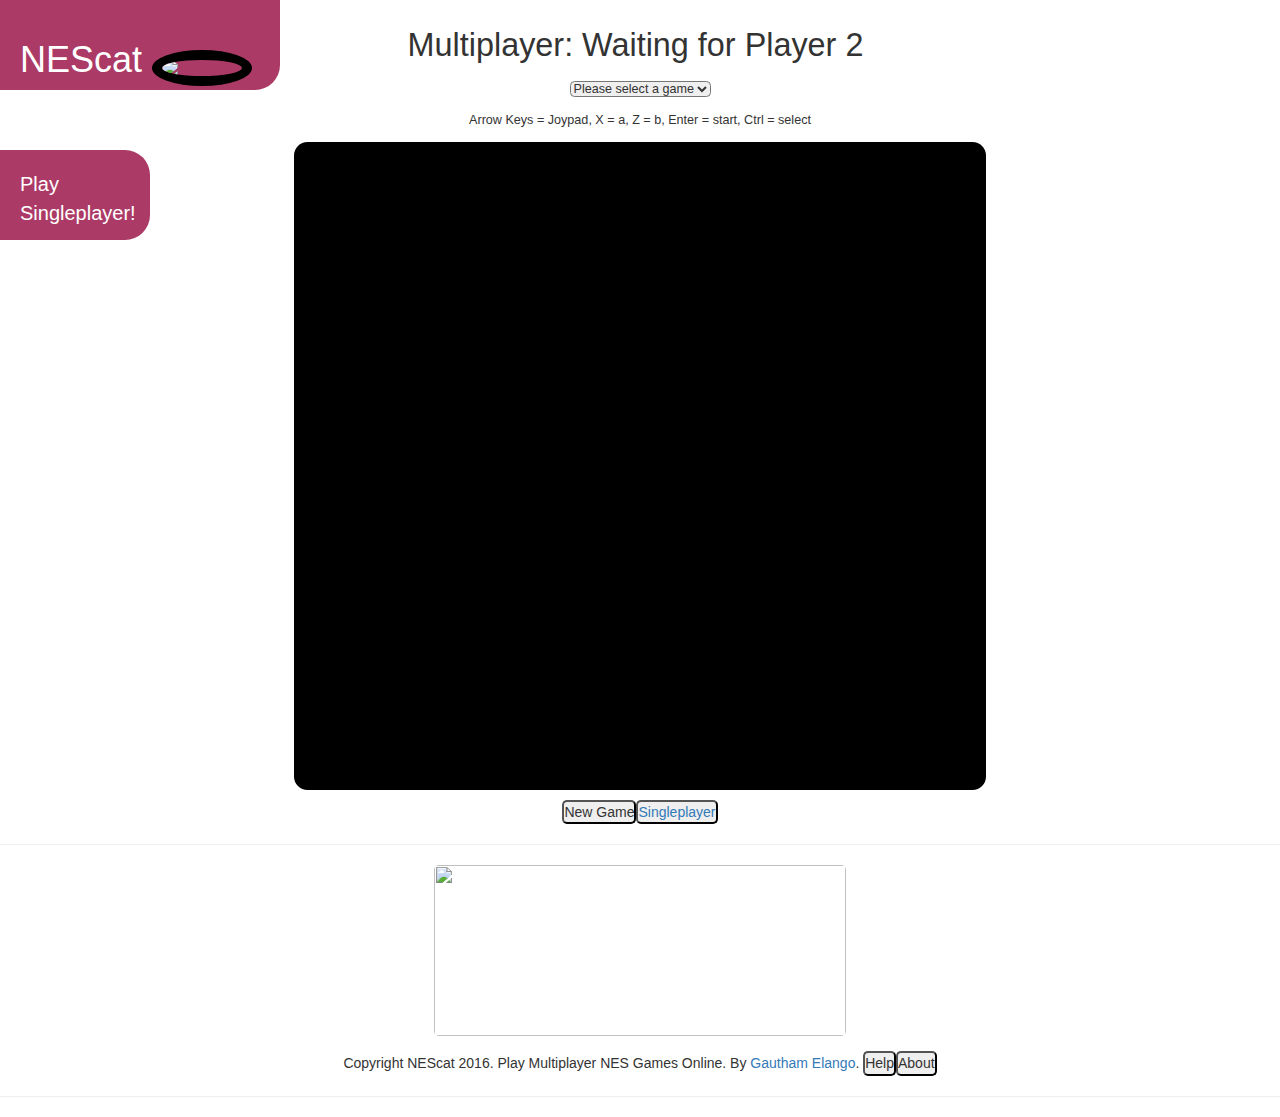
==== index.html @ b0c03c7a "done" ====
<!DOCTYPE html>
<html lang="en">
<head>
<link rel="shortcut icon" href="/jsnes/favicon.ico" type="image/x-icon">

<link rel="icon" href="/jsnes/favicon.ico" type="image/x-icon">
  <meta http-equiv="Content-Type" content="text/html; charset=utf-8">
  <title>NEScat - Online Multiplayer NES Games</title>
  <meta name="viewport" content="width=device-width, initial-scale=1">
  <link rel="stylesheet" href="http://maxcdn.bootstrapcdn.com/bootstrap/3.3.7/css/bootstrap.min.css">

<!-- jQuery library -->
<script src="https://ajax.googleapis.com/ajax/libs/jquery/1.12.4/jquery.min.js"></script>

<!-- Latest compiled JavaScript -->
<script src="http://maxcdn.bootstrapcdn.com/bootstrap/3.3.7/js/bootstrap.min.js"></script>
  <style>

  #rcorners2 {
  font-family: sans-serif;
  font-size: 20px;
  color: white;
  font-weight: 300;
    border-radius: 0px 25px 25px 0px;
    background: #AC3A66;
    padding: 20px;
    width: 150px;
    height: 90px;
position: fixed;
   top: 150px;
   left:0;
}
    canvas {
      zoom: 300%;
      -moz-transform: scale(3);
    }
    * {
      margin: 0;
      padding: 0;
            border-radius: 5px;
    }
    #content {
      margin: 0 auto;
      width: 768px;
      text-align: center;
      line-height: 1%;
      zoom: 90%;

    }
    #message {
      font-family: sans-serif;
      padding: 30px;
      font-weight: 100;
      line-height: 1%;
      margin-right:10px;
    }
    #keys {
      font-size: 14px;
      font-family: sans-serif;
      padding-bottom: 15px;
      font-weight: 100;
      line-height: 1%;
    }
    #links {
      font-size: 14px;
      font-family: sans-serif;
      padding-top: 15px;
      padding-bottom: 0px;
      font-weight: 100;
      line-height: 150%;
    }
    #games-list {
      padding-bottom: 15px;
    }


.modal {
    display: none; /* Hidden by default */
    position: fixed; /* Stay in place */
    z-index: 1; /* Sit on top */
    left: 0;
    top: 0;
    width: 100%; /* Full width */
    height: 100%; /* Full height */
    overflow: auto; /* Enable scroll if needed */
    background-color: rgb(0,0,0); /* Fallback color */
    background-color: rgba(0,0,0,0.4); /* Black w/ opacity */
    -webkit-animation-name: fadeIn; /* Fade in the background */
    -webkit-animation-duration: 0.4s;
    animation-name: fadeIn;
    animation-duration: 0.4s
}

/* Modal Content */
.modal-content {
    position: fixed;
    bottom: 0;
    background-color: #fefefe;
    width: 100%;
    -webkit-animation-name: slideIn;
    -webkit-animation-duration: 0.4s;
    animation-name: slideIn;
    animation-duration: 0.4s
}

/* The Close Button */
.close {
    color: white;
    float: right;
    font-size: 28px;
    font-weight: bold;
}

.close:hover,
.close:focus {
    color: #000;
    text-decoration: none;
    cursor: pointer;
}

.close1 {
    color: white;
    float: right;
    font-size: 28px;
    font-weight: bold;
}

.close1:hover,
.close1:focus {
    color: #000;
    text-decoration: none;
    cursor: pointer;
}

.modal-header {
    padding: 2px 16px;
    background-color: #AC3A66;
    color: white;
}

.modal-body {padding: 2px 16px;}

.modal-footer {
    padding: 2px 16px;
    background-color: #AC3A66;
    color: white;
}

/* Add Animation */
@-webkit-keyframes slideIn {
    from {bottom: -300px; opacity: 0}
    to {bottom: 0; opacity: 1}
}

@keyframes slideIn {
    from {bottom: -300px; opacity: 0}
    to {bottom: 0; opacity: 1}
}

@-webkit-keyframes fadeIn {
    from {opacity: 0}
    to {opacity: 1}
}

@keyframes fadeIn {
    from {opacity: 0}
    to {opacity: 1}
}



#rcorners1 {
  font-family: sans-serif;
  font-weight: 300;
    border-radius: 0px 0px 25px 0px;
    background: #AC3A66;
    padding: 20px;
    width: 280px;
    height: 90px;
position: fixed;
   top:0;
   left:0;
}

.thick-green-border {
    border-color: black;
    border-width: 10px;
    border-style: solid;
    border-radius: 50%;
    width:100px;
    display:inline-block;
    margin-left:10px;
    margin-right:5px;
  }

  #htext {
    display:inline-block;
  }

  </style>
</head>

<body>



<div  id="rcorners1"><h1  id="htext" style="color:white;">NEScat</h1><img class="thick-green-border" src="jsnes/nescat.png"><br><a id="rcorners2" href="/">Play Singleplayer!</a></div>

<div id="content">
  <center><h1 id="message">Multiplayer: Waiting for Player 2</h1><center>
  <p id="games-list">
    <select id="current-game" onchange="newGame()">
      <option value="" disabled="disabled" selected="selected">Please select a game</option>
    </select>
  </p>
  <p id="keys">Arrow Keys = Joypad, X = a, Z = b, Enter = start, Ctrl = select</p>
  <div id="emulator"></div></div>


<center  style="padding-top: 10px;"><button onclick="reloadFunction()">New Game</button><a href="/"><button>Singleplayer</button></a></center>
<div id="footer">
<hr />

<center><img src="http://i.imgur.com/aB11XXK.png" style="width:412px;height:171px;"></center>
<center><p id="links">Copyright NEScat 2016. Play Multiplayer NES Games Online. By <a href="https://about.me/gautham.gg" target="_blank">Gautham Elango</a>. <button id="myBtn">Help</button><button id="myBtn1">About</button></p></center>


<!-- The Modal -->


  <!-- Modal content -->

<hr />
</div>

<div id="myModal" class="modal">
  <div class="modal-content">
    <div class="modal-header">
      <span class="close">&times</span>
      <h2>Help</h2>
    </div>
    <div class="modal-body">
      <center><img src="http://i.imgur.com/aRLNTXk.jpg" style="width:412px;height:171px;"></center>
      <center><img src="http://i.imgur.com/UcFz0kj.jpg" style="width:412px;height:171px;"></center>
    </div>
    <div class="modal-footer">
      <h3></h3>
    </div>
  </div>
</div>

<div id="myModal1" class="modal">
  <div class="modal-content">
    <div class="modal-header">
      <span class="close1">&times</span>
      <h2>About</h2>
    </div>
    <div class="modal-body">
          <p>NEScat is an open-source web application where you can play singleplayer and multiplayer NES games.</p><br>
      <p>It is based on <a href="https://github.com/olahol">@olahol</a>'s <a href="https://github.com/olahol/melody-jsnes">olahol/melody-jsnes</a> project.</p>
      <p>I use the Go programming language and the Go HTTP Server. I also use the Go Melody framework. Multiplayer is done with WebSockets, JSNES is used to emulate the NES ROMS with JavaScript. Bootstrap is used for the frontend. I run the app on AWS EC2 Ubuntu Server 14.04.</p><br>
      <p>If you wish to contribute, use our code or look at how things are done feel free to head over to my GitHub page: <a href="https://github.com/gg2001/NEScat">gg2001/NEScat</a>.</p><br>
      <p>Many thanks to <a href="https://github.com/olahol">@olahol</a> for the original <a href="https://github.com/olahol/melody-jsnes">olahol/melody-jsnes</a> and the <a href="https://github.com/olahol/melody">olahol/melody</a> framework. Also many thanks to <a href="https://github.com/bfirsh">@bfirsh</a> for creating the JavaScript NES Emulator, <a href="https://github.com/bfirsh/jsnes">bfirsh/jsnes</a>.</p><br>
      <p>An Ionic iOS application is in the works, stay tuned for that!</p>
    </div>
    <div class="modal-footer">
      <h3></h3>
    </div>
  </div>
</div>


<script src="jsnes/lib/jquery-1.4.2.min.js" type="text/javascript" charset="utf-8"></script>
<script src="jsnes/lib/dynamicaudio-min.js" type="text/javascript" charset="utf-8"></script>
<script src="jsnes/source/nes.js" type="text/javascript" charset="utf-8"></script>
<script src="jsnes/source/utils.js" type="text/javascript" charset="utf-8"></script>
<script src="jsnes/source/cpu.js" type="text/javascript" charset="utf-8"></script>
<script src="jsnes/source/keyboard.js" type="text/javascript" charset="utf-8"></script>
<script src="jsnes/source/mappers.js" type="text/javascript" charset="utf-8"></script>
<script src="jsnes/source/papu.js" type="text/javascript" charset="utf-8"></script>
<script src="jsnes/source/ppu.js" type="text/javascript" charset="utf-8"></script>
<script src="jsnes/source/rom.js" type="text/javascript" charset="utf-8"></script>
<script src="jsnes/source/ui.js" type="text/javascript" charset="utf-8"></script>
<script type="text/javascript" charset="utf-8">

/*
setTimeout(function(){
    
document.getElementById("current-game").selectedIndex = 2;
}, 15000);
*/
/*
setTimeout(function(){
    var $options = $('#current-game').find('option'),
    random = ~~(Math.random() * $options.length);

$options.eq(random).prop('selected', true);
}, 2);
*/

$(function () {
var url = "ws://" + window.location.host + "/ws";
var ws = new WebSocket(url);
var screen = $("<canvas width='256' height='240'>");
var context = screen[0].getContext('2d');
var imageData = context.getImageData(0, 0, 256, 240);
$("#emulator").append(screen);
var nes = null;
this.player = 0;
var frame = 0;
function clearScreen() {
  context.fillStyle = "black";
  context.fillRect(0, 0, 256, 240);
  for (var i = 3; i < imageData.data.length-3; i += 4) {
    imageData.data[i] = 0xFF;
  }
}
function createNes() {
  frame = 0;
  nes = new JSNES({});
  nes.ui.writeFrame = function (buffer, prevBuffer) {
    var data = imageData.data;
    var pixel, i, j;
    for (i=0; i<256*240; i++) {
        pixel = buffer[i];
        if (pixel != prevBuffer[i]) {
            j = i*4;
            data[j] = pixel & 0xFF;
            data[j+1] = (pixel >> 8) & 0xFF;
            data[j+2] = (pixel >> 16) & 0xFF;
            prevBuffer[i] = pixel;
        }
    }
    frame += 1;
    context.putImageData(imageData, 0, 0);
    // send at 30 fps
    if (frame === 2) {
      sendScreen();
      frame = 0;
    }
  };
}
function loadGames() {
  $.getJSON('/gamelist', function(data){
    var html = '';
    var len = data.games.length;
    for (var i = 0; i< len; i++) {
      html += '<option value="' + data.games[i] + '">' + data.games[i].replace(".nes","") + '</option>';
    }
    $('#current-game').append(html);
  });
}
function loadROM(url) {
  $.ajax({
    url: escape(url),
    xhr: function() {
      var xhr = $.ajaxSettings.xhr();
      xhr.overrideMimeType('text/plain; charset=x-user-defined');
      return xhr;
    },
    complete: function(xhr, status) {
      nes.loadRom(xhr.responseText);
      nes.start();
    }
  });
}
function triggerKey(type, keyCode) {
  var e = jQuery.Event(type);
  e.which = keyCode;
  e.keyCode = keyCode;
  $(document).trigger(e);
}
function sendKey(type, keyCode) {
  ws.send(type + " " + keyCode);
}
function sendScreen(buffer) {
  var image = screen[0].toDataURL();
  ws.send("data " + image);
}
function drawData(data) {
  var img = new Image();
  img.src = data;
  context.drawImage(img, 0, 0);
}
function startPlaying(data) {
  window.player = parseInt(data, 10);
  
  if (window.player == 1) {
    newGame();
    $("#games-list").show();
    $("#message").text("Multiplayer: You are Player 1");
  }
  if (window.player == 2) {
    $("#games-list").hide();
    $("#message").text("Multiplayer: You are Player 2");
  }
}
function newGame() {
  var rom = document.getElementById("current-game").value;
 
  if(window.player == 1 && rom != "") {
    clearScreen();
    createNes();
    loadROM("/games?name=" + rom);
  }
}
window.newGame = newGame;
function stopPlaying() {
  if (nes !== null) {
    nes.stop();
    nes = null;
  }
  clearScreen();
  window.player = 0;
  $("#message").text("Multiplayer: Waiting for Player 2");
}
ws.onmessage = function (msg) {
  var parts = msg.data.split(" ");
  var cmd = parts[0];
  var data = parts[1];
  if (cmd === "join") {
    startPlaying(data);
  }
  if (cmd === "part") {
    stopPlaying();
  }
  if (cmd === "keyup" || cmd === "keydown") {
    triggerKey(cmd, parseInt(data, 10));
  }
  if (cmd === "data") {
    drawData(data);
  }
};
var keyMap = {
  88: 103,
  90: 105,
  17: 99,
  13: 97,
  38: 104,
  40: 98,
  37: 100,
  39: 102
};
$(document).bind("keydown", function(evt) {
  var code = evt.keyCode;
  if (window.player == 1) { nes.keyboard.keyDown(evt); }
  if (window.player == 2 && keyMap[code]) { evt.preventDefault(); sendKey("keydown", keyMap[code]); }
});
$(document).bind("keyup", function(evt) {
  var code = evt.keyCode;
  if (window.player == 1) { nes.keyboard.keyUp(evt); }
  if (window.player == 2 && keyMap[code]) { evt.preventDefault(); sendKey("keyup", keyMap[code]); }
});
clearScreen();
loadGames();
});




// Get the modal
var modal = document.getElementById('myModal');

// Get the button that opens the modal
var btn = document.getElementById("myBtn");

// Get the <span> element that closes the modal
var span = document.getElementsByClassName("close")[0];

// When the user clicks the button, open the modal
btn.onclick = function() {
    modal.style.display = "block";
}

// When the user clicks on <span> (x), close the modal
span.onclick = function() {
    modal.style.display = "none";
}

// When the user clicks anywhere outside of the modal, close it
window.onclick = function(event) {
    if (event.target == modal) {
        modal.style.display = "none";
    }
}

var modal1 = document.getElementById('myModal1');

// Get the button that opens the modal
var btn1 = document.getElementById("myBtn1");

// Get the <span> element that closes the modal
var span1 = document.getElementsByClassName("close1")[0];

// When the user clicks the button, open the modal
btn1.onclick = function() {
    modal1.style.display = "block";
}

// When the user clicks on <span> (x), close the modal
span1.onclick = function() {
    modal1.style.display = "none";
}

// When the user clicks anywhere outside of the modal, close it
window.onclick = function(event) {
    if (event.target == modal1) {
        modal1.style.display = "none";
    }
}

function reloadFunction() {
  window.location.reload(false); 
}

</script>
</body>
</html>
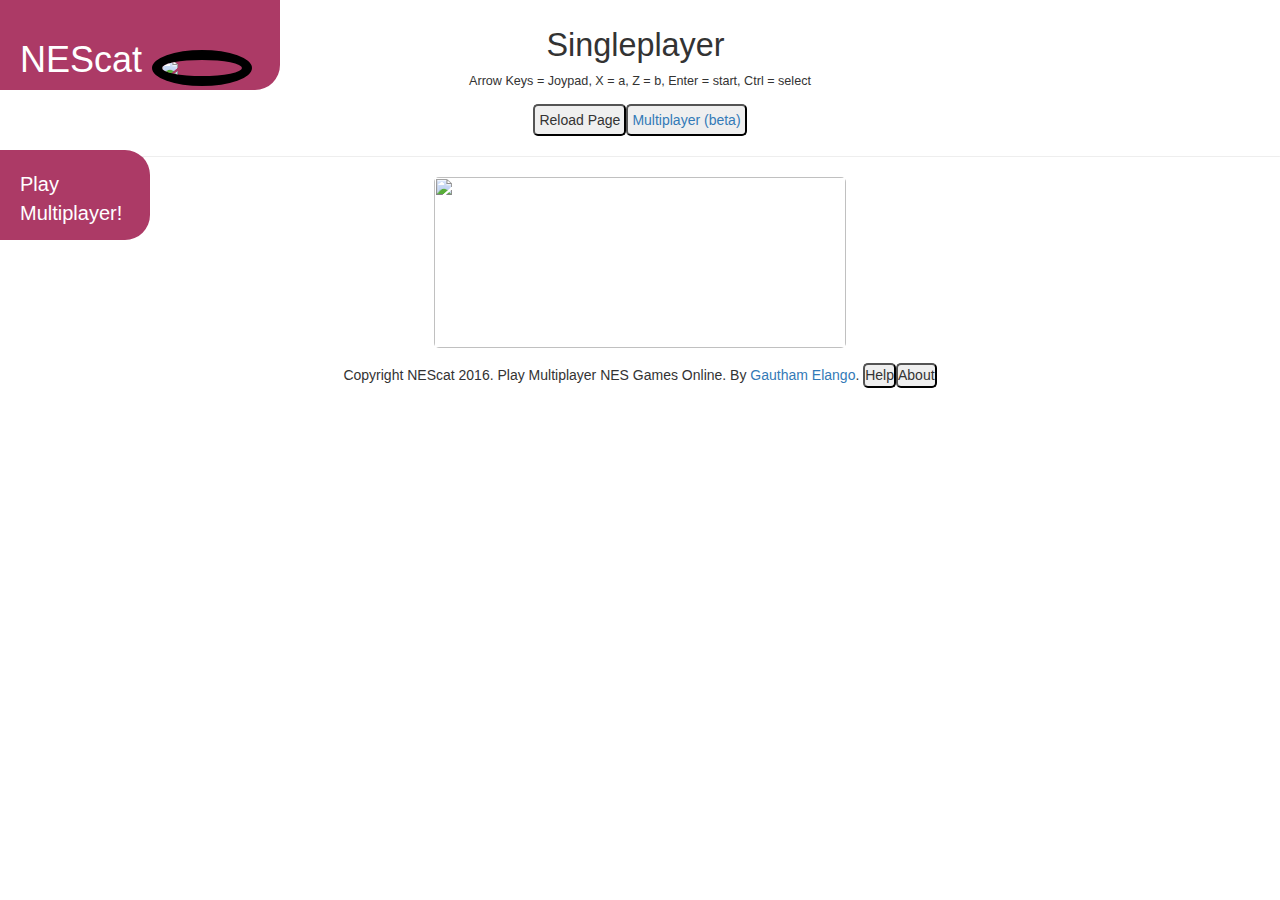
==== commit bb227676: "done" ====
--- a/index.html
+++ b/index.html
@@ -1,22 +1,36 @@
 <!DOCTYPE html>
 <html lang="en">
 <head>
-<link rel="shortcut icon" href="/jsnes/favicon.ico" type="image/x-icon">
-
-<link rel="icon" href="/jsnes/favicon.ico" type="image/x-icon">
-  <meta http-equiv="Content-Type" content="text/html; charset=utf-8">
-  <title>NEScat - Online Multiplayer NES Games</title>
-  <meta name="viewport" content="width=device-width, initial-scale=1">
-  <link rel="stylesheet" href="http://maxcdn.bootstrapcdn.com/bootstrap/3.3.7/css/bootstrap.min.css">
-
-<!-- jQuery library -->
-<script src="https://ajax.googleapis.com/ajax/libs/jquery/1.12.4/jquery.min.js"></script>
+<script>
+  (function(i,s,o,g,r,a,m){i['GoogleAnalyticsObject']=r;i[r]=i[r]||function(){
+  (i[r].q=i[r].q||[]).push(arguments)},i[r].l=1*new Date();a=s.createElement(o),
+  m=s.getElementsByTagName(o)[0];a.async=1;a.src=g;m.parentNode.insertBefore(a,m)
+  })(window,document,'script','https://www.google-analytics.com/analytics.js','ga');
+
+  ga('create', 'UA-82443801-1', 'auto');
+  ga('send', 'pageview');
+
+</script>
+
+    <meta http-equiv="Content-Type" content="text/html; charset=utf-8">
+    <meta name="description" content="Play multiplayer and singleplayer NES games online.">
+    <title>NEScat - Online Multiplayer and Singleplayer NES Games</title>
+    <link rel="shortcut icon" href="/jsnes/favicon.ico" type="image/x-icon">
+    <link rel="stylesheet" href="https://maxcdn.bootstrapcdn.com/bootstrap/3.3.7/css/bootstrap.min.css">
+
+    <script src="https://ajax.googleapis.com/ajax/libs/jquery/1.12.4/jquery.min.js"></script>
 
 <!-- Latest compiled JavaScript -->
-<script src="http://maxcdn.bootstrapcdn.com/bootstrap/3.3.7/js/bootstrap.min.js"></script>
-  <style>
-
-  #rcorners2 {
+<script src="https://maxcdn.bootstrapcdn.com/bootstrap/3.3.7/js/bootstrap.min.js"></script>
+
+    <style>
+    .selectgame {
+        zoom: 90%;
+    }
+    .nes-screen {
+        border-radius: 10px;
+    }
+    #rcorners2 {
   font-family: sans-serif;
   font-size: 20px;
   color: white;
@@ -30,16 +44,17 @@
    top: 150px;
    left:0;
 }
-    canvas {
-      zoom: 300%;
-      -moz-transform: scale(3);
-    }
-    * {
-      margin: 0;
-      padding: 0;
-            border-radius: 5px;
-    }
-    #content {
+
+.nesbtn {
+    padding: 4px;
+}
+/*
+.nes-status {
+    padding: 10px;
+}
+
+*/
+     #content {
       margin: 0 auto;
       width: 768px;
       text-align: center;
@@ -54,6 +69,18 @@
       line-height: 1%;
       margin-right:10px;
     }
+
+    * {
+      margin: 0;
+      padding: 0;
+            border-radius: 5px;
+    }
+    #emulator {
+      text-align: center;
+      line-height: 150%;
+     /* border-radius: 5px;*/
+     
+    }
     #keys {
       font-size: 14px;
       font-family: sans-serif;
@@ -61,7 +88,42 @@
       font-weight: 100;
       line-height: 1%;
     }
-    #links {
+
+    a {
+        font-family: sans-serif;
+    }
+    button {
+        font-family: sans-serif;
+    }
+
+    #rcorners1 {
+  font-family: sans-serif;
+  font-weight: 300;
+    border-radius: 0px 0px 25px 0px;
+    background: #AC3A66;
+    padding: 20px;
+    width: 280px;
+    height: 90px;
+position: fixed;
+   top:0;
+   left:0;
+}
+
+.thick-green-border {
+    border-color: black;
+    border-width: 10px;
+    border-style: solid;
+    border-radius: 50%;
+    width:100px;
+    display:inline-block;
+    margin-left:10px;
+    margin-right:5px;
+  }
+
+  #htext {
+    display:inline-block;
+  }
+  #links {
       font-size: 14px;
       font-family: sans-serif;
       padding-top: 15px;
@@ -69,12 +131,12 @@
       font-weight: 100;
       line-height: 150%;
     }
-    #games-list {
-      padding-bottom: 15px;
-    }
-
-
-.modal {
+
+
+
+
+
+  .modal {
     display: none; /* Hidden by default */
     position: fixed; /* Stay in place */
     z-index: 1; /* Sit on top */
@@ -166,62 +228,21 @@
     from {opacity: 0}
     to {opacity: 1}
 }
-
-
-
-#rcorners1 {
-  font-family: sans-serif;
-  font-weight: 300;
-    border-radius: 0px 0px 25px 0px;
-    background: #AC3A66;
-    padding: 20px;
-    width: 280px;
-    height: 90px;
-position: fixed;
-   top:0;
-   left:0;
-}
-
-.thick-green-border {
-    border-color: black;
-    border-width: 10px;
-    border-style: solid;
-    border-radius: 50%;
-    width:100px;
-    display:inline-block;
-    margin-left:10px;
-    margin-right:5px;
-  }
-
-  #htext {
-    display:inline-block;
-  }
-
-  </style>
+    </style>
 </head>
 
 <body>
-
-
-
-<div  id="rcorners1"><h1  id="htext" style="color:white;">NEScat</h1><img class="thick-green-border" src="jsnes/nescat.png"><br><a id="rcorners2" href="/">Play Singleplayer!</a></div>
-
-<div id="content">
-  <center><h1 id="message">Multiplayer: Waiting for Player 2</h1><center>
-  <p id="games-list">
-    <select id="current-game" onchange="newGame()">
-      <option value="" disabled="disabled" selected="selected">Please select a game</option>
-    </select>
-  </p>
+    <div  id="rcorners1"><h1  id="htext" style="color:white;">NEScat</h1><img class="thick-green-border" src="jsnes/nescat.png"><br><a id="rcorners2" href="/multi">Play Multiplayer!</a></div>
+    <div id="content">
+  <center><h1 id="message">Singleplayer</h1></center>
   <p id="keys">Arrow Keys = Joypad, X = a, Z = b, Enter = start, Ctrl = select</p>
-  <div id="emulator"></div></div>
-
-
-<center  style="padding-top: 10px;"><button onclick="reloadFunction()">New Game</button><a href="/"><button>Singleplayer</button></a></center>
-<div id="footer">
+    </div>
+    <div id="emulator"></div>
+    <center><button onclick="reloadFunction()" class="nesbtn">Reload Page</button><a href="/multi"><button class="nesbtn">Multiplayer (beta)</button></a></center>
+    <div id="footer">
 <hr />
 
-<center><img src="http://i.imgur.com/aB11XXK.png" style="width:412px;height:171px;"></center>
+<center><img src="https://i.imgur.com/aB11XXK.png" style="width:412px;height:171px;"></center>
 <center><p id="links">Copyright NEScat 2016. Play Multiplayer NES Games Online. By <a href="https://about.me/gautham.gg" target="_blank">Gautham Elango</a>. <button id="myBtn">Help</button><button id="myBtn1">About</button></p></center>
 
 
@@ -230,18 +251,67 @@
 
   <!-- Modal content -->
 
-<hr />
+
 </div>
-
-<div id="myModal" class="modal">
+    <!--
+    <h2>Controls</h2>
+    <table id="controls">
+        <tr>
+            <th>Button</th>
+            <th>Player 1</th>
+            <th>Player 2</th>
+        </tr>
+        <tr>
+            <td>Left</td>
+            <td>Left</td>
+            <td>Num-4</td>
+        <tr>
+            <td>Right</td>
+            <td>Right</td>
+            <td>Num-6</td>
+        </tr>
+        <tr>
+            <td>Up</td>
+            <td>Up</td>
+            <td>Num-8</td>
+        </tr>
+        <tr>
+            <td>Down</td>
+            <td>Down</td>
+            <td>Num-2</td>
+        </tr>
+        <tr>
+            <td>A</td>
+            <td>X</td>
+            <td>Num-7</td>
+        </tr>
+        <tr>
+            <td>B</td>
+            <td>Z/Y</td>
+            <td>Num-9</td>
+        </tr>
+        <tr>
+            <td>Start</td>
+            <td>Enter</td>
+            <td>Num-1</td>
+        </tr>
+        <tr>
+            <td>Select</td>
+            <td>Ctrl</td>
+            <td>Num-3</td>
+        </tr>
+    </table>
+    -->
+    <div id="myModal" class="modal">
   <div class="modal-content">
     <div class="modal-header">
       <span class="close">&times</span>
       <h2>Help</h2>
     </div>
     <div class="modal-body">
-      <center><img src="http://i.imgur.com/aRLNTXk.jpg" style="width:412px;height:171px;"></center>
-      <center><img src="http://i.imgur.com/UcFz0kj.jpg" style="width:412px;height:171px;"></center>
+    <center><img src="https://i.imgur.com/aB11XXK.png" style="width:412px;height:171px;"></center>
+      <center><img src="https://i.imgur.com/aRLNTXk.jpg" style="width:412px;height:171px;"></center>
+      <center><img src="https://i.imgur.com/UcFz0kj.jpg" style="width:412px;height:171px;"></center>
     </div>
     <div class="modal-footer">
       <h3></h3>
@@ -256,7 +326,7 @@
       <h2>About</h2>
     </div>
     <div class="modal-body">
-          <p>NEScat is an open-source web application where you can play singleplayer and multiplayer NES games.</p><br>
+      <p>NEScat is an open-source web application where you can play singleplayer and multiplayer NES games.</p><br>
       <p>It is based on <a href="https://github.com/olahol">@olahol</a>'s <a href="https://github.com/olahol/melody-jsnes">olahol/melody-jsnes</a> project.</p>
       <p>I use the Go programming language and the Go HTTP Server. I also use the Go Melody framework. Multiplayer is done with WebSockets, JSNES is used to emulate the NES ROMS with JavaScript. Bootstrap is used for the frontend. I run the app on AWS EC2 Ubuntu Server 14.04.</p><br>
       <p>If you wish to contribute, use our code or look at how things are done feel free to head over to my GitHub page: <a href="https://github.com/gg2001/NEScat">gg2001/NEScat</a>.</p><br>
@@ -270,195 +340,53 @@
 </div>
 
 
-<script src="jsnes/lib/jquery-1.4.2.min.js" type="text/javascript" charset="utf-8"></script>
-<script src="jsnes/lib/dynamicaudio-min.js" type="text/javascript" charset="utf-8"></script>
-<script src="jsnes/source/nes.js" type="text/javascript" charset="utf-8"></script>
-<script src="jsnes/source/utils.js" type="text/javascript" charset="utf-8"></script>
-<script src="jsnes/source/cpu.js" type="text/javascript" charset="utf-8"></script>
-<script src="jsnes/source/keyboard.js" type="text/javascript" charset="utf-8"></script>
-<script src="jsnes/source/mappers.js" type="text/javascript" charset="utf-8"></script>
-<script src="jsnes/source/papu.js" type="text/javascript" charset="utf-8"></script>
-<script src="jsnes/source/ppu.js" type="text/javascript" charset="utf-8"></script>
-<script src="jsnes/source/rom.js" type="text/javascript" charset="utf-8"></script>
-<script src="jsnes/source/ui.js" type="text/javascript" charset="utf-8"></script>
-<script type="text/javascript" charset="utf-8">
-
-/*
-setTimeout(function(){
-    
-document.getElementById("current-game").selectedIndex = 2;
-}, 15000);
-*/
-/*
-setTimeout(function(){
-    var $options = $('#current-game').find('option'),
-    random = ~~(Math.random() * $options.length);
-
-$options.eq(random).prop('selected', true);
-}, 2);
-*/
-
-$(function () {
-var url = "ws://" + window.location.host + "/ws";
-var ws = new WebSocket(url);
-var screen = $("<canvas width='256' height='240'>");
-var context = screen[0].getContext('2d');
-var imageData = context.getImageData(0, 0, 256, 240);
-$("#emulator").append(screen);
-var nes = null;
-this.player = 0;
-var frame = 0;
-function clearScreen() {
-  context.fillStyle = "black";
-  context.fillRect(0, 0, 256, 240);
-  for (var i = 3; i < imageData.data.length-3; i += 4) {
-    imageData.data[i] = 0xFF;
-  }
-}
-function createNes() {
-  frame = 0;
-  nes = new JSNES({});
-  nes.ui.writeFrame = function (buffer, prevBuffer) {
-    var data = imageData.data;
-    var pixel, i, j;
-    for (i=0; i<256*240; i++) {
-        pixel = buffer[i];
-        if (pixel != prevBuffer[i]) {
-            j = i*4;
-            data[j] = pixel & 0xFF;
-            data[j+1] = (pixel >> 8) & 0xFF;
-            data[j+2] = (pixel >> 16) & 0xFF;
-            prevBuffer[i] = pixel;
-        }
-    }
-    frame += 1;
-    context.putImageData(imageData, 0, 0);
-    // send at 30 fps
-    if (frame === 2) {
-      sendScreen();
-      frame = 0;
-    }
-  };
-}
-function loadGames() {
-  $.getJSON('/gamelist', function(data){
-    var html = '';
-    var len = data.games.length;
-    for (var i = 0; i< len; i++) {
-      html += '<option value="' + data.games[i] + '">' + data.games[i].replace(".nes","") + '</option>';
-    }
-    $('#current-game').append(html);
-  });
-}
-function loadROM(url) {
-  $.ajax({
-    url: escape(url),
-    xhr: function() {
-      var xhr = $.ajaxSettings.xhr();
-      xhr.overrideMimeType('text/plain; charset=x-user-defined');
-      return xhr;
-    },
-    complete: function(xhr, status) {
-      nes.loadRom(xhr.responseText);
-      nes.start();
-    }
-  });
-}
-function triggerKey(type, keyCode) {
-  var e = jQuery.Event(type);
-  e.which = keyCode;
-  e.keyCode = keyCode;
-  $(document).trigger(e);
-}
-function sendKey(type, keyCode) {
-  ws.send(type + " " + keyCode);
-}
-function sendScreen(buffer) {
-  var image = screen[0].toDataURL();
-  ws.send("data " + image);
-}
-function drawData(data) {
-  var img = new Image();
-  img.src = data;
-  context.drawImage(img, 0, 0);
-}
-function startPlaying(data) {
-  window.player = parseInt(data, 10);
-  
-  if (window.player == 1) {
-    newGame();
-    $("#games-list").show();
-    $("#message").text("Multiplayer: You are Player 1");
-  }
-  if (window.player == 2) {
-    $("#games-list").hide();
-    $("#message").text("Multiplayer: You are Player 2");
-  }
-}
-function newGame() {
-  var rom = document.getElementById("current-game").value;
- 
-  if(window.player == 1 && rom != "") {
-    clearScreen();
-    createNes();
-    loadROM("/games?name=" + rom);
-  }
-}
-window.newGame = newGame;
-function stopPlaying() {
-  if (nes !== null) {
-    nes.stop();
-    nes = null;
-  }
-  clearScreen();
-  window.player = 0;
-  $("#message").text("Multiplayer: Waiting for Player 2");
-}
-ws.onmessage = function (msg) {
-  var parts = msg.data.split(" ");
-  var cmd = parts[0];
-  var data = parts[1];
-  if (cmd === "join") {
-    startPlaying(data);
-  }
-  if (cmd === "part") {
-    stopPlaying();
-  }
-  if (cmd === "keyup" || cmd === "keydown") {
-    triggerKey(cmd, parseInt(data, 10));
-  }
-  if (cmd === "data") {
-    drawData(data);
-  }
-};
-var keyMap = {
-  88: 103,
-  90: 105,
-  17: 99,
-  13: 97,
-  38: 104,
-  40: 98,
-  37: 100,
-  39: 102
-};
-$(document).bind("keydown", function(evt) {
-  var code = evt.keyCode;
-  if (window.player == 1) { nes.keyboard.keyDown(evt); }
-  if (window.player == 2 && keyMap[code]) { evt.preventDefault(); sendKey("keydown", keyMap[code]); }
-});
-$(document).bind("keyup", function(evt) {
-  var code = evt.keyCode;
-  if (window.player == 1) { nes.keyboard.keyUp(evt); }
-  if (window.player == 2 && keyMap[code]) { evt.preventDefault(); sendKey("keyup", keyMap[code]); }
-});
-clearScreen();
-loadGames();
-});
-
-
-
-
-// Get the modal
+    <script src="jsnes/lib/jquery-1.4.2.min.js" type="text/javascript" charset="utf-8"></script>
+    <script src="jsnes/lib/dynamicaudio-min.js" type="text/javascript" charset="utf-8"></script>
+    <script src="jsnes/source/nes.js" type="text/javascript" charset="utf-8"></script>
+    <script src="jsnes/source/utils.js" type="text/javascript" charset="utf-8"></script>
+    <script src="jsnes/source/cpu.js" type="text/javascript" charset="utf-8"></script>
+    <script src="jsnes/source/keyboard.js" type="text/javascript" charset="utf-8"></script>
+    <script src="jsnes/source/mappers.js" type="text/javascript" charset="utf-8"></script>
+    <script src="jsnes/source/papu.js" type="text/javascript" charset="utf-8"></script>
+    <script src="jsnes/source/ppu.js" type="text/javascript" charset="utf-8"></script>
+    <script src="jsnes/source/rom.js" type="text/javascript" charset="utf-8"></script>
+    <script src="jsnes/source/ui.js" type="text/javascript" charset="utf-8"></script>
+    <script type="text/javascript" charset="utf-8">
+        var nes;
+        $(function() {
+            nes = new JSNES({
+                'ui': $('#emulator').JSNESUI({
+                    "Homebrew": [
+                        ['Concentration Room', 'jsnes/roms/croom/croom.nes'],
+                        ['LJ65', 'jsnes/roms/lj65/lj65.nes'],
+                    ],
+                    "Working": [
+                        //['Bubble Bobble', 'jsnes/roms/Bubble Bobble (U).nes'],
+                        
+                        ['Konami Contra 1988', 'jsnes/roms/Contra.nes'],
+                        ['Donkey Kong 1981', 'jsnes/roms/Donkey.nes'],
+                        ['Dr. Mario', 'jsnes/roms/DrMario.nes'],
+                        ['Golf', 'jsnes/roms/Golf.nes'],
+                        ['The Legend of Zelda', 'jsnes/roms/Zelda.nes'],
+                        ['Lemmings', 'jsnes/roms/Lemmings.nes'],
+                        ['Lifeforce', 'jsnes/roms/Lifeforce.nes'],
+                        
+                        ['Mario Bros 1983', 'jsnes/roms/MarioBros.nes'],
+                        ['Mega Man', 'jsnes/roms/MegaMan.nes'],
+                        ['Pac-Man', 'jsnes/roms/Pac-Man.nes'],
+                        ['Super Mario Bros 1985', 'jsnes/roms/SuperMarioBros.nes'],
+                        ['Tennis', 'jsnes/roms/Tennis.nes'],
+                        //['Tetris', 'jsnes/roms/Tetris (U) [!].nes'],
+                        ['Tetris 2 1987', 'jsnes/roms/Tetris2.nes'],
+                        ['Zelda II - The Adventure of Link', 'jsnes/roms/Zelda2.nes']
+                    ]
+
+                })
+            });
+        });
+
+
+        // Get the modal
 var modal = document.getElementById('myModal');
 
 // Get the button that opens the modal
@@ -513,6 +441,11 @@
   window.location.reload(false); 
 }
 
-</script>
+
+    </script>
+    <!--[if IE]>
+        <script type="text/vbscript" src="source/jsnes-ie-hacks.vbscript"></script>
+    <![endif]-->
+
 </body>
-</html>+</html>
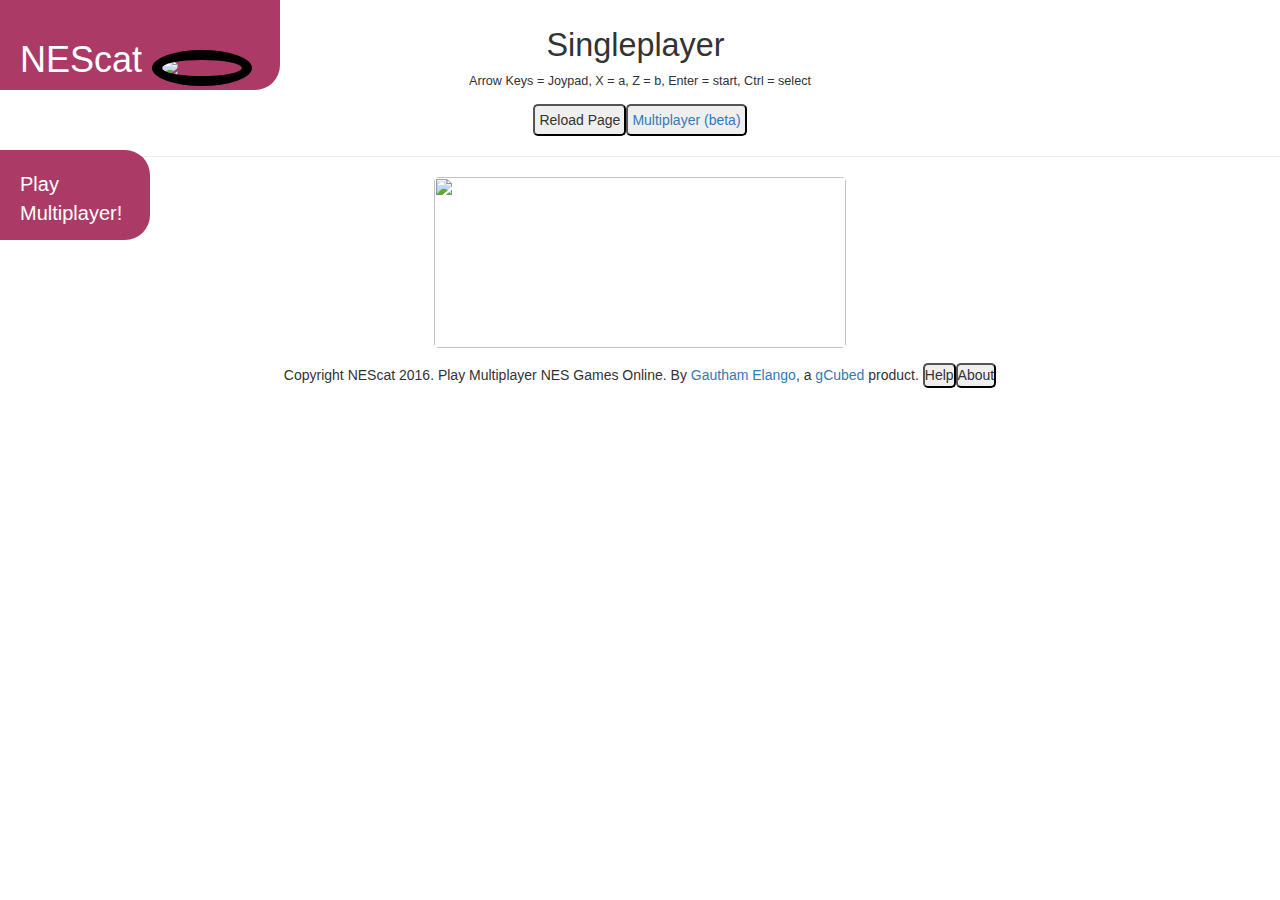
==== commit 6287583e: "gg" ====
--- a/index.html
+++ b/index.html
@@ -1,12 +1,12 @@
 <!DOCTYPE html>
 <html lang="en">
-<head>
-<script>
+	<head>
+	<script>
+
   (function(i,s,o,g,r,a,m){i['GoogleAnalyticsObject']=r;i[r]=i[r]||function(){
   (i[r].q=i[r].q||[]).push(arguments)},i[r].l=1*new Date();a=s.createElement(o),
   m=s.getElementsByTagName(o)[0];a.async=1;a.src=g;m.parentNode.insertBefore(a,m)
   })(window,document,'script','https://www.google-analytics.com/analytics.js','ga');
-
   ga('create', 'UA-82443801-1', 'auto');
   ga('send', 'pageview');
 
@@ -243,10 +243,9 @@
 <hr />
 
 <center><img src="https://i.imgur.com/aB11XXK.png" style="width:412px;height:171px;"></center>
-<center><p id="links">Copyright NEScat 2016. Play Multiplayer NES Games Online. By <a href="https://about.me/gautham.gg" target="_blank">Gautham Elango</a>. <button id="myBtn">Help</button><button id="myBtn1">About</button></p></center>
-
-
-<!-- The Modal -->
+<center><p id="links">Copyright NEScat 2016. Play Multiplayer NES Games Online. By <a href="https://about.me/gautham.gg" target="_blank">Gautham Elango</a>, a <a href="http://gcubed.co" target="_blank">gCubed</a> product. <button id="myBtn">Help</button><button id="myBtn1">About</button></p></center>
+
+
 
 
   <!-- Modal content -->
@@ -331,7 +330,18 @@
       <p>I use the Go programming language and the Go HTTP Server. I also use the Go Melody framework. Multiplayer is done with WebSockets, JSNES is used to emulate the NES ROMS with JavaScript. Bootstrap is used for the frontend. I run the app on AWS EC2 Ubuntu Server 14.04.</p><br>
       <p>If you wish to contribute, use our code or look at how things are done feel free to head over to my GitHub page: <a href="https://github.com/gg2001/NEScat">gg2001/NEScat</a>.</p><br>
       <p>Many thanks to <a href="https://github.com/olahol">@olahol</a> for the original <a href="https://github.com/olahol/melody-jsnes">olahol/melody-jsnes</a> and the <a href="https://github.com/olahol/melody">olahol/melody</a> framework. Also many thanks to <a href="https://github.com/bfirsh">@bfirsh</a> for creating the JavaScript NES Emulator, <a href="https://github.com/bfirsh/jsnes">bfirsh/jsnes</a>.</p><br>
-      <p>An Ionic iOS application is in the works, stay tuned for that!</p>
+      <p>An Ionic iOS application is in the works, stay tuned for that!</p><br>
+      <p><a href="http://gcubed.co">gCubed</a> is the creator of NEScat</p><br>
+        <ul>
+  <li><a href="https://twitter.com/gcubedhq">twitter: @gcubedhq</a></li>
+  <li><a href="https://github.com/g-g-g">github: g-g-g</a></li>
+  <li><a href="https://facebook.com/gcubedhq">facebook page: @gcubedhq</a></li>
+  <li><a href="https://gcubed.quora.com">quora blog</a></li>
+  <li><a href="https://instagram.com/gcubedhq">instagram: gcubedhq</a></li>
+  <li><a href="https://www.crunchbase.com/organization/gcubed#/entity">crunchbase</a></li>
+  <li><a href="https://angel.co/gcubed">angellist</a></li>
+  <li><a href="https://www.linkedin.com/company/gcubed">linkedin</a></li>
+  <li><a href="https://www.patreon.com/user?u=4060145">patreon</a></li></ul>
     </div>
     <div class="modal-footer">
       <h3></h3>
@@ -356,10 +366,6 @@
         $(function() {
             nes = new JSNES({
                 'ui': $('#emulator').JSNESUI({
-                    "Homebrew": [
-                        ['Concentration Room', 'jsnes/roms/croom/croom.nes'],
-                        ['LJ65', 'jsnes/roms/lj65/lj65.nes'],
-                    ],
                     "Working": [
                         //['Bubble Bobble', 'jsnes/roms/Bubble Bobble (U).nes'],
                         
@@ -377,6 +383,8 @@
                         ['Super Mario Bros 1985', 'jsnes/roms/SuperMarioBros.nes'],
                         ['Tennis', 'jsnes/roms/Tennis.nes'],
                         //['Tetris', 'jsnes/roms/Tetris (U) [!].nes'],
+                        ['Concentration Room', 'jsnes/roms/croom/croom.nes'],
+                        ['LJ65', 'jsnes/roms/lj65/lj65.nes'],
                         ['Tetris 2 1987', 'jsnes/roms/Tetris2.nes'],
                         ['Zelda II - The Adventure of Link', 'jsnes/roms/Zelda2.nes']
                     ]
@@ -385,7 +393,14 @@
             });
         });
 
-
+if (window.location.href == "http://www.nescat.co/" || window.location.href == "http://nescat.co/" || window.location.href == "http://nescat.net/" ) {
+		  window.location.href = "http://www.nescat.net";
+}
+
+if (window.location.href == "https://nescat.net/") {
+	window.location.href = "https://www.nescat.net";
+}
+var zoombtn = document.getElementByClass("#zoombtn");
         // Get the modal
 var modal = document.getElementById('myModal');
 
@@ -441,7 +456,7 @@
   window.location.reload(false); 
 }
 
-
+$('.nes-zoom').remove();
     </script>
     <!--[if IE]>
         <script type="text/vbscript" src="source/jsnes-ie-hacks.vbscript"></script>
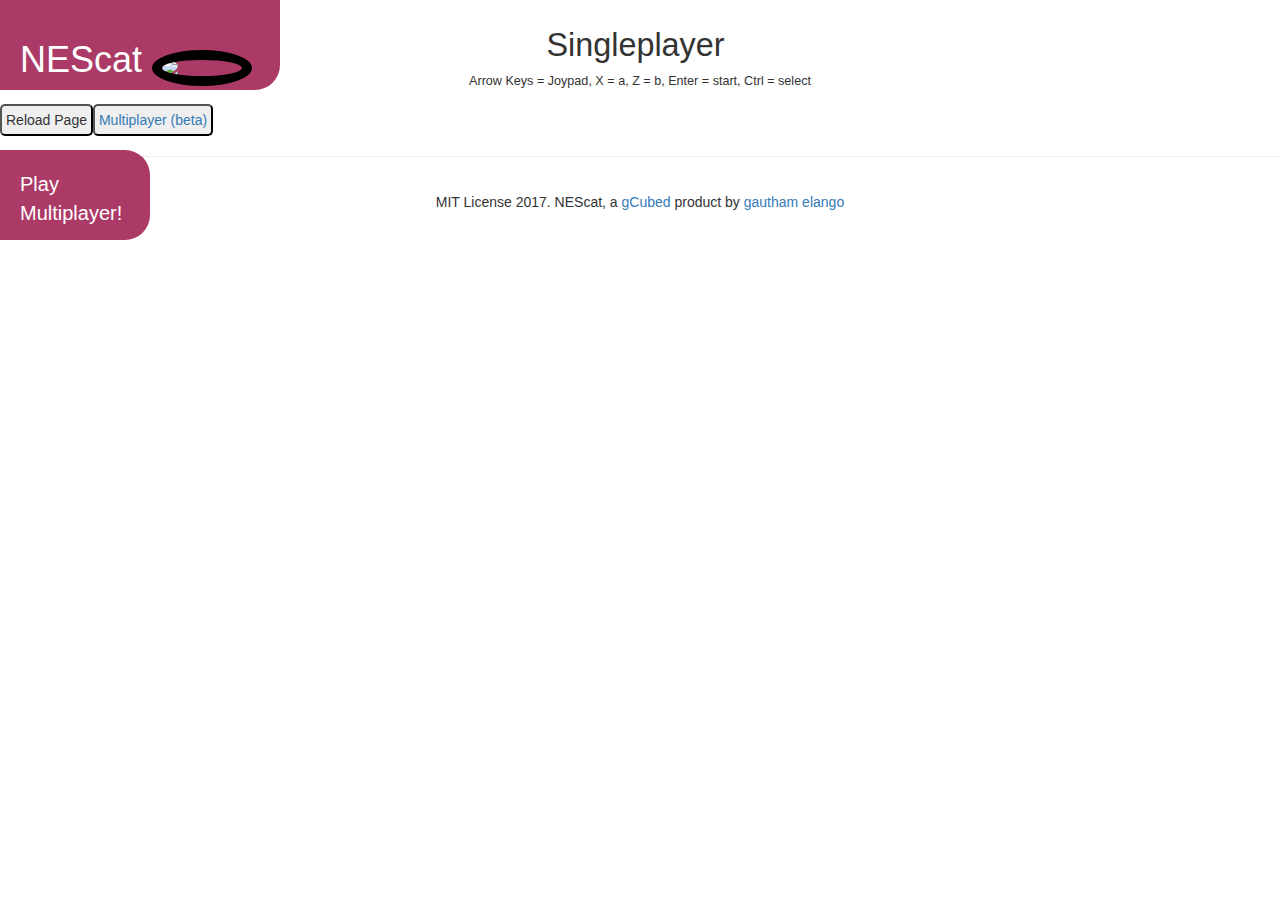
==== commit 4016f57b: "changes" ====
--- a/index.html
+++ b/index.html
@@ -1,354 +1,26 @@
 <!DOCTYPE html>
-<html lang="en">
-	<head>
-	<script>
-
-  (function(i,s,o,g,r,a,m){i['GoogleAnalyticsObject']=r;i[r]=i[r]||function(){
-  (i[r].q=i[r].q||[]).push(arguments)},i[r].l=1*new Date();a=s.createElement(o),
-  m=s.getElementsByTagName(o)[0];a.async=1;a.src=g;m.parentNode.insertBefore(a,m)
-  })(window,document,'script','https://www.google-analytics.com/analytics.js','ga');
-  ga('create', 'UA-82443801-1', 'auto');
-  ga('send', 'pageview');
-
-</script>
-
+<html>
+<head>
     <meta http-equiv="Content-Type" content="text/html; charset=utf-8">
     <meta name="description" content="Play multiplayer and singleplayer NES games online.">
     <title>NEScat - Online Multiplayer and Singleplayer NES Games</title>
-    <link rel="shortcut icon" href="/jsnes/favicon.ico" type="image/x-icon">
+    <link rel="shortcut icon" href="/assets/favicon.ico" type="image/x-icon">
+    <link rel="stylesheet" href="/assets/index.css">
     <link rel="stylesheet" href="https://maxcdn.bootstrapcdn.com/bootstrap/3.3.7/css/bootstrap.min.css">
-
     <script src="https://ajax.googleapis.com/ajax/libs/jquery/1.12.4/jquery.min.js"></script>
-
-<!-- Latest compiled JavaScript -->
-<script src="https://maxcdn.bootstrapcdn.com/bootstrap/3.3.7/js/bootstrap.min.js"></script>
-
-    <style>
-    .selectgame {
-        zoom: 90%;
-    }
-    .nes-screen {
-        border-radius: 10px;
-    }
-    #rcorners2 {
-  font-family: sans-serif;
-  font-size: 20px;
-  color: white;
-  font-weight: 300;
-    border-radius: 0px 25px 25px 0px;
-    background: #AC3A66;
-    padding: 20px;
-    width: 150px;
-    height: 90px;
-position: fixed;
-   top: 150px;
-   left:0;
-}
-
-.nesbtn {
-    padding: 4px;
-}
-/*
-.nes-status {
-    padding: 10px;
-}
-
-*/
-     #content {
-      margin: 0 auto;
-      width: 768px;
-      text-align: center;
-      line-height: 1%;
-      zoom: 90%;
-
-    }
-    #message {
-      font-family: sans-serif;
-      padding: 30px;
-      font-weight: 100;
-      line-height: 1%;
-      margin-right:10px;
-    }
-
-    * {
-      margin: 0;
-      padding: 0;
-            border-radius: 5px;
-    }
-    #emulator {
-      text-align: center;
-      line-height: 150%;
-     /* border-radius: 5px;*/
-     
-    }
-    #keys {
-      font-size: 14px;
-      font-family: sans-serif;
-      padding-bottom: 15px;
-      font-weight: 100;
-      line-height: 1%;
-    }
-
-    a {
-        font-family: sans-serif;
-    }
-    button {
-        font-family: sans-serif;
-    }
-
-    #rcorners1 {
-  font-family: sans-serif;
-  font-weight: 300;
-    border-radius: 0px 0px 25px 0px;
-    background: #AC3A66;
-    padding: 20px;
-    width: 280px;
-    height: 90px;
-position: fixed;
-   top:0;
-   left:0;
-}
-
-.thick-green-border {
-    border-color: black;
-    border-width: 10px;
-    border-style: solid;
-    border-radius: 50%;
-    width:100px;
-    display:inline-block;
-    margin-left:10px;
-    margin-right:5px;
-  }
-
-  #htext {
-    display:inline-block;
-  }
-  #links {
-      font-size: 14px;
-      font-family: sans-serif;
-      padding-top: 15px;
-      padding-bottom: 0px;
-      font-weight: 100;
-      line-height: 150%;
-    }
-
-
-
-
-
-  .modal {
-    display: none; /* Hidden by default */
-    position: fixed; /* Stay in place */
-    z-index: 1; /* Sit on top */
-    left: 0;
-    top: 0;
-    width: 100%; /* Full width */
-    height: 100%; /* Full height */
-    overflow: auto; /* Enable scroll if needed */
-    background-color: rgb(0,0,0); /* Fallback color */
-    background-color: rgba(0,0,0,0.4); /* Black w/ opacity */
-    -webkit-animation-name: fadeIn; /* Fade in the background */
-    -webkit-animation-duration: 0.4s;
-    animation-name: fadeIn;
-    animation-duration: 0.4s
-}
-
-/* Modal Content */
-.modal-content {
-    position: fixed;
-    bottom: 0;
-    background-color: #fefefe;
-    width: 100%;
-    -webkit-animation-name: slideIn;
-    -webkit-animation-duration: 0.4s;
-    animation-name: slideIn;
-    animation-duration: 0.4s
-}
-
-/* The Close Button */
-.close {
-    color: white;
-    float: right;
-    font-size: 28px;
-    font-weight: bold;
-}
-
-.close:hover,
-.close:focus {
-    color: #000;
-    text-decoration: none;
-    cursor: pointer;
-}
-
-.close1 {
-    color: white;
-    float: right;
-    font-size: 28px;
-    font-weight: bold;
-}
-
-.close1:hover,
-.close1:focus {
-    color: #000;
-    text-decoration: none;
-    cursor: pointer;
-}
-
-.modal-header {
-    padding: 2px 16px;
-    background-color: #AC3A66;
-    color: white;
-}
-
-.modal-body {padding: 2px 16px;}
-
-.modal-footer {
-    padding: 2px 16px;
-    background-color: #AC3A66;
-    color: white;
-}
-
-/* Add Animation */
-@-webkit-keyframes slideIn {
-    from {bottom: -300px; opacity: 0}
-    to {bottom: 0; opacity: 1}
-}
-
-@keyframes slideIn {
-    from {bottom: -300px; opacity: 0}
-    to {bottom: 0; opacity: 1}
-}
-
-@-webkit-keyframes fadeIn {
-    from {opacity: 0}
-    to {opacity: 1}
-}
-
-@keyframes fadeIn {
-    from {opacity: 0}
-    to {opacity: 1}
-}
-    </style>
+    <script src="https://maxcdn.bootstrapcdn.com/bootstrap/3.3.7/js/bootstrap.min.js"></script>
 </head>
-
 <body>
-    <div  id="rcorners1"><h1  id="htext" style="color:white;">NEScat</h1><img class="thick-green-border" src="jsnes/nescat.png"><br><a id="rcorners2" href="/multi">Play Multiplayer!</a></div>
+    <div  id="rcorners1"><h1  id="htext" style="color:white;">NEScat</h1><img class="thick-green-border" src="https://s3.amazonaws.com/nescat/assets/nescat.png"><br><a id="rcorners2" href="/multi">Play Multiplayer!</a></div>
     <div id="content">
-  <center><h1 id="message">Singleplayer</h1></center>
-  <p id="keys">Arrow Keys = Joypad, X = a, Z = b, Enter = start, Ctrl = select</p>
+    <h1 id="message" class="center">Singleplayer</h1>
+    <p id="keys">Arrow Keys = Joypad, X = a, Z = b, Enter = start, Ctrl = select</p>
     </div>
     <div id="emulator"></div>
-    <center><button onclick="reloadFunction()" class="nesbtn">Reload Page</button><a href="/multi"><button class="nesbtn">Multiplayer (beta)</button></a></center>
+    <button onclick="reloadFunction()" class="nesbtn center">Reload Page</button><a href="/multi"><button class="nesbtn">Multiplayer (beta)</button></a>
     <div id="footer">
-<hr />
-
-<center><img src="https://i.imgur.com/aB11XXK.png" style="width:412px;height:171px;"></center>
-<center><p id="links">Copyright NEScat 2016. Play Multiplayer NES Games Online. By <a href="https://about.me/gautham.gg" target="_blank">Gautham Elango</a>, a <a href="http://gcubed.co" target="_blank">gCubed</a> product. <button id="myBtn">Help</button><button id="myBtn1">About</button></p></center>
-
-
-
-
-  <!-- Modal content -->
-
-
-</div>
-    <!--
-    <h2>Controls</h2>
-    <table id="controls">
-        <tr>
-            <th>Button</th>
-            <th>Player 1</th>
-            <th>Player 2</th>
-        </tr>
-        <tr>
-            <td>Left</td>
-            <td>Left</td>
-            <td>Num-4</td>
-        <tr>
-            <td>Right</td>
-            <td>Right</td>
-            <td>Num-6</td>
-        </tr>
-        <tr>
-            <td>Up</td>
-            <td>Up</td>
-            <td>Num-8</td>
-        </tr>
-        <tr>
-            <td>Down</td>
-            <td>Down</td>
-            <td>Num-2</td>
-        </tr>
-        <tr>
-            <td>A</td>
-            <td>X</td>
-            <td>Num-7</td>
-        </tr>
-        <tr>
-            <td>B</td>
-            <td>Z/Y</td>
-            <td>Num-9</td>
-        </tr>
-        <tr>
-            <td>Start</td>
-            <td>Enter</td>
-            <td>Num-1</td>
-        </tr>
-        <tr>
-            <td>Select</td>
-            <td>Ctrl</td>
-            <td>Num-3</td>
-        </tr>
-    </table>
-    -->
-    <div id="myModal" class="modal">
-  <div class="modal-content">
-    <div class="modal-header">
-      <span class="close">&times</span>
-      <h2>Help</h2>
-    </div>
-    <div class="modal-body">
-    <center><img src="https://i.imgur.com/aB11XXK.png" style="width:412px;height:171px;"></center>
-      <center><img src="https://i.imgur.com/aRLNTXk.jpg" style="width:412px;height:171px;"></center>
-      <center><img src="https://i.imgur.com/UcFz0kj.jpg" style="width:412px;height:171px;"></center>
-    </div>
-    <div class="modal-footer">
-      <h3></h3>
-    </div>
-  </div>
-</div>
-
-<div id="myModal1" class="modal">
-  <div class="modal-content">
-    <div class="modal-header">
-      <span class="close1">&times</span>
-      <h2>About</h2>
-    </div>
-    <div class="modal-body">
-      <p>NEScat is an open-source web application where you can play singleplayer and multiplayer NES games.</p><br>
-      <p>It is based on <a href="https://github.com/olahol">@olahol</a>'s <a href="https://github.com/olahol/melody-jsnes">olahol/melody-jsnes</a> project.</p>
-      <p>I use the Go programming language and the Go HTTP Server. I also use the Go Melody framework. Multiplayer is done with WebSockets, JSNES is used to emulate the NES ROMS with JavaScript. Bootstrap is used for the frontend. I run the app on AWS EC2 Ubuntu Server 14.04.</p><br>
-      <p>If you wish to contribute, use our code or look at how things are done feel free to head over to my GitHub page: <a href="https://github.com/gg2001/NEScat">gg2001/NEScat</a>.</p><br>
-      <p>Many thanks to <a href="https://github.com/olahol">@olahol</a> for the original <a href="https://github.com/olahol/melody-jsnes">olahol/melody-jsnes</a> and the <a href="https://github.com/olahol/melody">olahol/melody</a> framework. Also many thanks to <a href="https://github.com/bfirsh">@bfirsh</a> for creating the JavaScript NES Emulator, <a href="https://github.com/bfirsh/jsnes">bfirsh/jsnes</a>.</p><br>
-      <p>An Ionic iOS application is in the works, stay tuned for that!</p><br>
-      <p><a href="http://gcubed.co">gCubed</a> is the creator of NEScat</p><br>
-        <ul>
-  <li><a href="https://twitter.com/gcubedhq">twitter: @gcubedhq</a></li>
-  <li><a href="https://github.com/g-g-g">github: g-g-g</a></li>
-  <li><a href="https://facebook.com/gcubedhq">facebook page: @gcubedhq</a></li>
-  <li><a href="https://gcubed.quora.com">quora blog</a></li>
-  <li><a href="https://instagram.com/gcubedhq">instagram: gcubedhq</a></li>
-  <li><a href="https://www.crunchbase.com/organization/gcubed#/entity">crunchbase</a></li>
-  <li><a href="https://angel.co/gcubed">angellist</a></li>
-  <li><a href="https://www.linkedin.com/company/gcubed">linkedin</a></li>
-  <li><a href="https://www.patreon.com/user?u=4060145">patreon</a></li></ul>
-    </div>
-    <div class="modal-footer">
-      <h3></h3>
-    </div>
-  </div>
-</div>
-
+    <hr />
+    <p id="links" class="center">MIT License 2017. NEScat, a <a href="https://www.gcubed.co">gCubed</a> product by <a href="https://gauthamelango.com">gautham elango</a></p>
 
     <script src="jsnes/lib/jquery-1.4.2.min.js" type="text/javascript" charset="utf-8"></script>
     <script src="jsnes/lib/dynamicaudio-min.js" type="text/javascript" charset="utf-8"></script>
@@ -361,106 +33,6 @@
     <script src="jsnes/source/ppu.js" type="text/javascript" charset="utf-8"></script>
     <script src="jsnes/source/rom.js" type="text/javascript" charset="utf-8"></script>
     <script src="jsnes/source/ui.js" type="text/javascript" charset="utf-8"></script>
-    <script type="text/javascript" charset="utf-8">
-        var nes;
-        $(function() {
-            nes = new JSNES({
-                'ui': $('#emulator').JSNESUI({
-                    "Working": [
-                        //['Bubble Bobble', 'jsnes/roms/Bubble Bobble (U).nes'],
-                        
-                        ['Konami Contra 1988', 'jsnes/roms/Contra.nes'],
-                        ['Donkey Kong 1981', 'jsnes/roms/Donkey.nes'],
-                        ['Dr. Mario', 'jsnes/roms/DrMario.nes'],
-                        ['Golf', 'jsnes/roms/Golf.nes'],
-                        ['The Legend of Zelda', 'jsnes/roms/Zelda.nes'],
-                        ['Lemmings', 'jsnes/roms/Lemmings.nes'],
-                        ['Lifeforce', 'jsnes/roms/Lifeforce.nes'],
-                        
-                        ['Mario Bros 1983', 'jsnes/roms/MarioBros.nes'],
-                        ['Mega Man', 'jsnes/roms/MegaMan.nes'],
-                        ['Pac-Man', 'jsnes/roms/Pac-Man.nes'],
-                        ['Super Mario Bros 1985', 'jsnes/roms/SuperMarioBros.nes'],
-                        ['Tennis', 'jsnes/roms/Tennis.nes'],
-                        //['Tetris', 'jsnes/roms/Tetris (U) [!].nes'],
-                        ['Concentration Room', 'jsnes/roms/croom/croom.nes'],
-                        ['LJ65', 'jsnes/roms/lj65/lj65.nes'],
-                        ['Tetris 2 1987', 'jsnes/roms/Tetris2.nes'],
-                        ['Zelda II - The Adventure of Link', 'jsnes/roms/Zelda2.nes']
-                    ]
-
-                })
-            });
-        });
-
-if (window.location.href == "http://www.nescat.co/" || window.location.href == "http://nescat.co/" || window.location.href == "http://nescat.net/" ) {
-		  window.location.href = "http://www.nescat.net";
-}
-
-if (window.location.href == "https://nescat.net/") {
-	window.location.href = "https://www.nescat.net";
-}
-var zoombtn = document.getElementByClass("#zoombtn");
-        // Get the modal
-var modal = document.getElementById('myModal');
-
-// Get the button that opens the modal
-var btn = document.getElementById("myBtn");
-
-// Get the <span> element that closes the modal
-var span = document.getElementsByClassName("close")[0];
-
-// When the user clicks the button, open the modal
-btn.onclick = function() {
-    modal.style.display = "block";
-}
-
-// When the user clicks on <span> (x), close the modal
-span.onclick = function() {
-    modal.style.display = "none";
-}
-
-// When the user clicks anywhere outside of the modal, close it
-window.onclick = function(event) {
-    if (event.target == modal) {
-        modal.style.display = "none";
-    }
-}
-
-var modal1 = document.getElementById('myModal1');
-
-// Get the button that opens the modal
-var btn1 = document.getElementById("myBtn1");
-
-// Get the <span> element that closes the modal
-var span1 = document.getElementsByClassName("close1")[0];
-
-// When the user clicks the button, open the modal
-btn1.onclick = function() {
-    modal1.style.display = "block";
-}
-
-// When the user clicks on <span> (x), close the modal
-span1.onclick = function() {
-    modal1.style.display = "none";
-}
-
-// When the user clicks anywhere outside of the modal, close it
-window.onclick = function(event) {
-    if (event.target == modal1) {
-        modal1.style.display = "none";
-    }
-}
-
-function reloadFunction() {
-  window.location.reload(false); 
-}
-
-$('.nes-zoom').remove();
-    </script>
-    <!--[if IE]>
-        <script type="text/vbscript" src="source/jsnes-ie-hacks.vbscript"></script>
-    <![endif]-->
-
+    <script src="assets/index.js" type="text/javascript" charset="utf-8"></script>
 </body>
 </html>
--- a/assets/index.css
+++ b/assets/index.css
@@ -0,0 +1,97 @@
+.selectgame {
+zoom: 90%;
+}
+.nes-screen {
+border-radius: 10px;
+}
+.center {
+text-align: center;
+}
+#rcorners2 {
+font-family: sans-serif;
+font-size: 20px;
+color: white;
+font-weight: 300;
+border-radius: 0px 25px 25px 0px;
+background: #AC3A66;
+padding: 20px;
+width: 150px;
+height: 90px;
+position: fixed;
+top: 150px;
+left:0;
+}
+.nesbtn {
+padding: 4px;
+}
+#content {
+margin: 0 auto;
+width: 768px;
+text-align: center;
+line-height: 1%;
+zoom: 90%;
+
+}
+#message {
+font-family: sans-serif;
+padding: 30px;
+font-weight: 100;
+line-height: 1%;
+margin-right:10px;
+}
+* {
+margin: 0;
+padding: 0;
+border-radius: 5px;
+}
+#emulator {
+text-align: center;
+line-height: 150%;
+}
+#keys {
+font-size: 14px;
+font-family: sans-serif;
+padding-bottom: 15px;
+font-weight: 100;
+line-height: 1%;
+}
+a {
+font-family: sans-serif;
+}
+button {
+font-family: sans-serif;
+}
+#rcorners1 {
+font-family: sans-serif;
+font-weight: 300;
+border-radius: 0px 0px 25px 0px;
+background: #AC3A66;
+padding: 20px;
+width: 280px;
+height: 90px;
+position: fixed;
+top:0;
+left:0;
+}
+.thick-green-border {
+border-color: black;
+border-width: 10px;
+border-style: solid;
+border-radius: 50%;
+width:100px;
+display:inline-block;
+margin-left:10px;
+margin-right:5px;
+}
+
+#htext {
+display:inline-block;
+}
+#links {
+font-size: 14px;
+font-family: sans-serif;
+padding-top: 15px;
+padding-bottom: 0px;
+font-weight: 100;
+line-height: 150%;
+}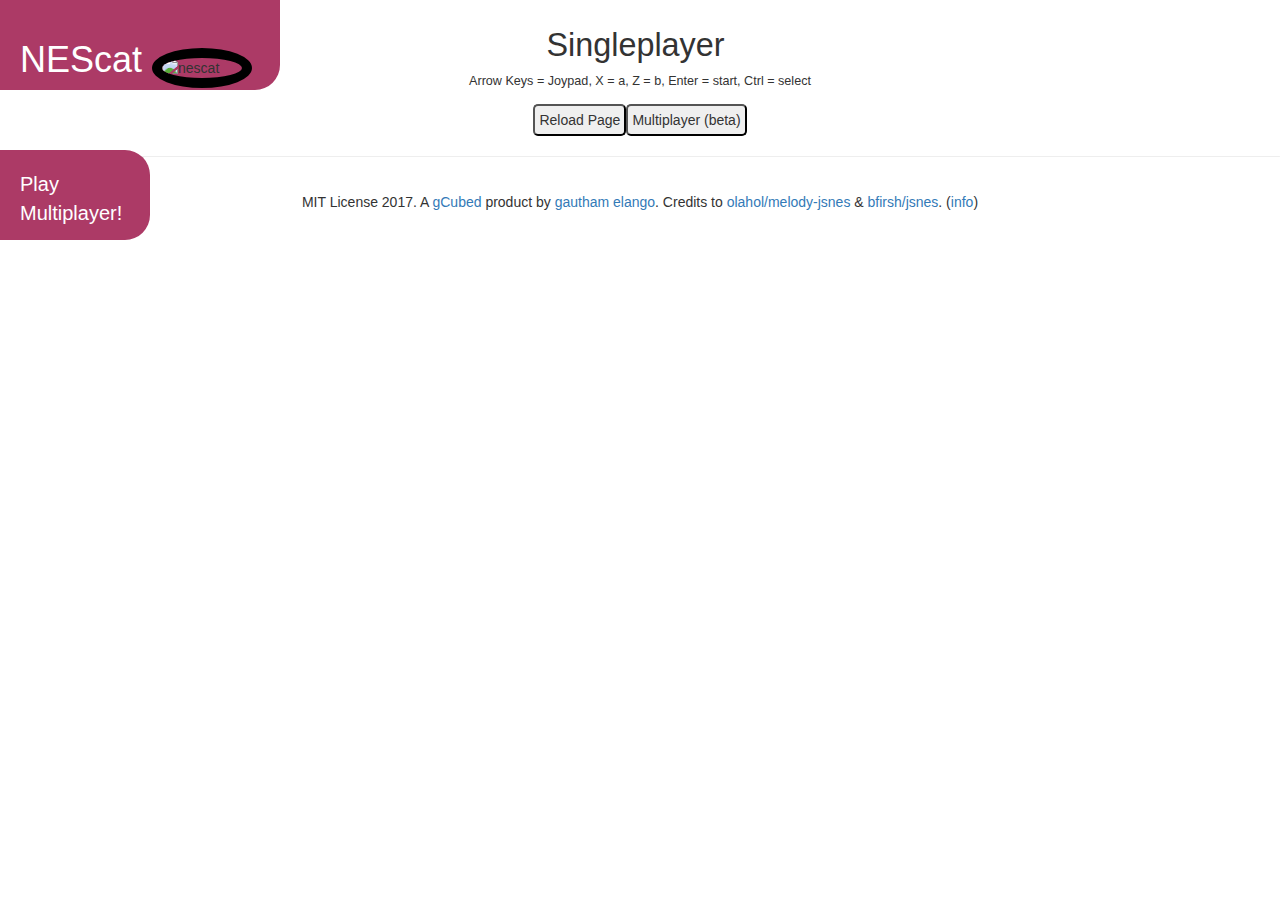
==== commit 8ca0c621: "index.html changed" ====
--- a/index.html
+++ b/index.html
@@ -1,27 +1,27 @@
 <!DOCTYPE html>
 <html>
 <head>
-    <meta http-equiv="Content-Type" content="text/html; charset=utf-8">
-    <meta name="description" content="Play multiplayer and singleplayer NES games online.">
     <title>NEScat - Online Multiplayer and Singleplayer NES Games</title>
     <link rel="shortcut icon" href="/assets/favicon.ico" type="image/x-icon">
     <link rel="stylesheet" href="/assets/index.css">
     <link rel="stylesheet" href="https://maxcdn.bootstrapcdn.com/bootstrap/3.3.7/css/bootstrap.min.css">
     <script src="https://ajax.googleapis.com/ajax/libs/jquery/1.12.4/jquery.min.js"></script>
     <script src="https://maxcdn.bootstrapcdn.com/bootstrap/3.3.7/js/bootstrap.min.js"></script>
+    <script src="assets/index.js" type="text/javascript" charset="utf-8"></script>
+    <meta http-equiv="Content-Type" content="text/html; charset=UTF-8">
+    <meta name="description" content="Play multiplayer and singleplayer NES games online.">
 </head>
 <body>
-    <div  id="rcorners1"><h1  id="htext" style="color:white;">NEScat</h1><img class="thick-green-border" src="https://s3.amazonaws.com/nescat/assets/nescat.png"><br><a id="rcorners2" href="/multi">Play Multiplayer!</a></div>
+    <div  id="rcorners1"><h1  id="htext" style="color:white;">NEScat</h1><img class="thick-green-border" alt="nescat" src="assets/nescat.png"><br><a id="rcorners2" href="/multi">Play Multiplayer!</a></div>
     <div id="content">
     <h1 id="message" class="center">Singleplayer</h1>
     <p id="keys">Arrow Keys = Joypad, X = a, Z = b, Enter = start, Ctrl = select</p>
     </div>
     <div id="emulator"></div>
-    <button onclick="reloadFunction()" class="nesbtn center">Reload Page</button><a href="/multi"><button class="nesbtn">Multiplayer (beta)</button></a>
-    <div id="footer">
+    <div class="center" ><button onclick="reloadFunction()" class="nesbtn">Reload Page</button><button onclick="location.href = '/multi';" class="nesbtn">Multiplayer (beta)</button></div>
     <hr />
-    <p id="links" class="center">MIT License 2017. NEScat, a <a href="https://www.gcubed.co">gCubed</a> product by <a href="https://gauthamelango.com">gautham elango</a></p>
-
+    <p id="links" class="center">MIT License 2017. A <a href="https://www.gcubed.co">gCubed</a> product by <a href="https://gauthamelango.com">gautham elango</a>. Credits to <a href="https://github.com/olahol/melody-jsnes">olahol/melody-jsnes</a> & <a href="https://github.com/bfirsh/jsnes">bfirsh/jsnes</a>. (<a href="https://www.gcubed.co/nescat/">info</a>)</p>
+    <div id="javascript" class="center"><br><p style="color:red;">ENABLE JAVASCRIPT TO PLAY</p></div>
     <script src="jsnes/lib/jquery-1.4.2.min.js" type="text/javascript" charset="utf-8"></script>
     <script src="jsnes/lib/dynamicaudio-min.js" type="text/javascript" charset="utf-8"></script>
     <script src="jsnes/source/nes.js" type="text/javascript" charset="utf-8"></script>
@@ -33,6 +33,8 @@
     <script src="jsnes/source/ppu.js" type="text/javascript" charset="utf-8"></script>
     <script src="jsnes/source/rom.js" type="text/javascript" charset="utf-8"></script>
     <script src="jsnes/source/ui.js" type="text/javascript" charset="utf-8"></script>
-    <script src="assets/index.js" type="text/javascript" charset="utf-8"></script>
+    <script type="text/javascript" charset="utf-8">
+        $("#javascript").remove(); 
+    </script>
 </body>
 </html>
